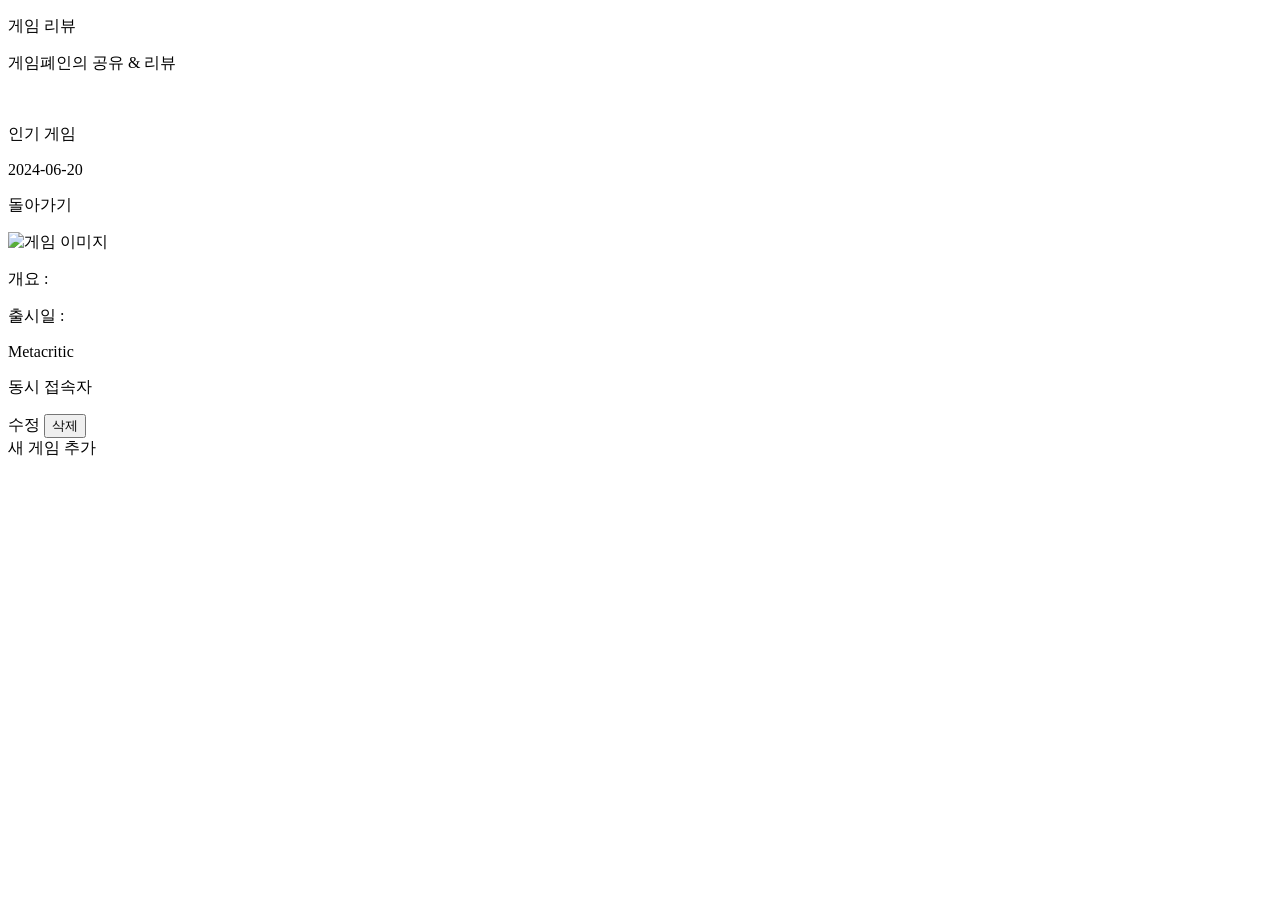
==== Spring_project/src/main/resources/templates/page/lee/Lee.html @ eb0d3835 "first commit" ====
<!DOCTYPE html>
<html lang="ko" xmlns:th="http://www.thymeleaf.org">
<head>
    <meta charset="UTF-8">
    <meta name="viewport" content="width=device-width, initial-scale=1.0">
    <title>Document</title>
    <link rel="stylesheet" th:href="@{/css/reset.css}">
    <link rel="stylesheet" th:href="@{/css/font.css}">
    <link rel="stylesheet" th:href="@{/css/subPageAll.css}">
    <link rel="stylesheet" th:href="@{/css/SeungYeop/seungyeop.css}">
    <script src="https://ajax.googleapis.com/ajax/libs/jquery/3.5.1/jquery.min.js"></script>
</head>
<body class="bodyBack_Lee">
<div th:replace="~{header/header :: header}"></div>
<section class="section_Lee">
    <div class="W100_Lee">
        <div class="W100_Lee">
            <div>
                <p class="section_subTitle_header_Lee ">게임 리뷰</p>
            </div>
            <div class="section_subTitle_Lee">
                <p>게임폐인의 공유 & 리뷰</p>
            </div>
            <div class="section_Data_box_Lee Df_JB DF_AC">
                <div class="Df_JB DF_AC W100_Lee">
                    <div class="Df DF_AC">
                        <img th:src="@{/img/character.svg}" alt="" class="W24H24">
                        <p class="ml10_Color mt4_3">인기 게임</p>
                        <p class="ml10_Color">2024-06-20</p>
                    </div>
                    <div class="Color">
                        <a th:href="@{/subpage}" >돌아가기</a>
                    </div>
                </div>
            </div>
        </div>
    </div>
    <div class="movie" th:if="${gamePage.hasContent()}" th:each="game : ${gamePage.content}">
        <div class="movie_div">
            <div class="header">
                <div class="header_border">
                    <div class="header_demon01">
                        <p th:text="${game.estitle}"></p>
                    </div>
                    <div class="header_demon02">
                        <p th:text="${game.essubtitle}"></p>
                    </div>
                </div>
            </div>
            <div class="body">
                <div class="body_img_box">
                    <img class="body_img_demon" th:src="@{${game.esimageurl}}" alt="게임 이미지">
                </div>
            </div>
            <div class="footer">
                <div class="footer_summary">
                    <div class="footer_summary02">
                        <p> 개요 :</p>
                        <p th:text="${game.esgenre}"></p>
                        <p th:text="${game.escountry}"></p>
                        <p th:text="${game.esduration}"></p>
                    </div>
                    <div class="footer_summary03">
                        <p> 출시일 :</p>
                        <p th:text="${game.esissue}"></p>
                    </div>
                    <div class="footer_summary04">
                        <p> Metacritic </p>
                        <p class="pentagram"></p>
                        <p th:text="${game.esmetacritic}"></p>
                    </div>
                    <div class="footer_summary05">
                        <p> 동시 접속자 </p>
                        <p th:text="${game.esaccessor}"></p>
                    </div>
                </div>
                <div>
                    <a th:href="@{/eunseok/game/{id}(id=${game.id})}">수정</a>
                    <form th:action="@{/eunseok/game/{id}/delete(id=${game.id})}" method="post" style="display:inline;">
                        <input type="hidden" name="_method" value="DELETE" />
                        <button type="submit">삭제</button>
                    </form>
                </div>
            </div>
        </div>
    </div>
    <div class="text-center">
        <a th:href="@{/eunseok/game/new}">새 게임 추가</a>
    </div>
</section>
</body>
</html>
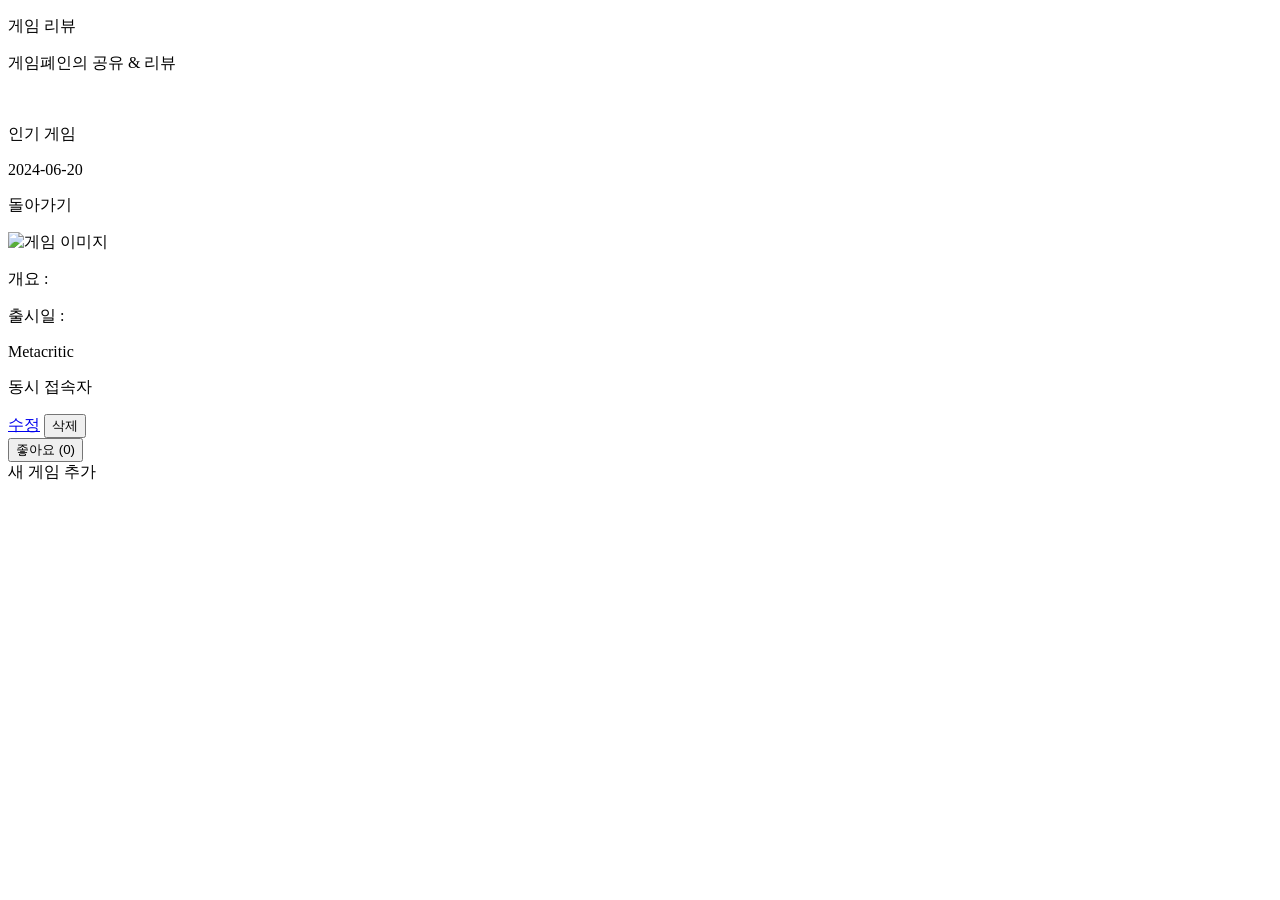
==== commit 38c6ae76: "Lee" ====
--- a/Spring_project/src/main/resources/templates/page/lee/Lee.html
+++ b/Spring_project/src/main/resources/templates/page/lee/Lee.html
@@ -12,6 +12,7 @@
 </head>
 <body class="bodyBack_Lee">
 <div th:replace="~{header/header :: header}"></div>
+
 <section class="section_Lee">
     <div class="W100_Lee">
         <div class="W100_Lee">
@@ -29,7 +30,7 @@
                         <p class="ml10_Color">2024-06-20</p>
                     </div>
                     <div class="Color">
-                        <a th:href="@{/subpage}" >돌아가기</a>
+                        <a th:href="@{/subpage}">돌아가기</a>
                     </div>
                 </div>
             </div>
@@ -49,7 +50,7 @@
             </div>
             <div class="body">
                 <div class="body_img_box">
-                    <img class="body_img_demon" th:src="@{${game.esimageurl}}" alt="게임 이미지">
+                    <img class="body_img_demon" th:src="${game.esimageurl}" alt="게임 이미지">
                 </div>
             </div>
             <div class="footer">
@@ -75,11 +76,14 @@
                     </div>
                 </div>
                 <div>
-                    <a th:href="@{/eunseok/game/{id}(id=${game.id})}">수정</a>
-                    <form th:action="@{/eunseok/game/{id}/delete(id=${game.id})}" method="post" style="display:inline;">
+                    <a class="edit-link" data-id="${game.id}">수정</a>
+                    <form class="delete-form" method="post" style="display:inline;">
                         <input type="hidden" name="_method" value="DELETE" />
                         <button type="submit">삭제</button>
                     </form>
+                </div>
+                <div>
+                    <button class="like-button" data-id="${game.id}">좋아요 (<span th:text="${game.likes}">0</span>)</button>
                 </div>
             </div>
         </div>
@@ -88,5 +92,37 @@
         <a th:href="@{/eunseok/game/new}">새 게임 추가</a>
     </div>
 </section>
+<script>
+    document.addEventListener('DOMContentLoaded', function () {
+        document.querySelectorAll('.edit-link').forEach(link => {
+            const gameId = link.getAttribute('data-id');
+            link.setAttribute('href', `/eunseok/game/${gameId}`);
+        });
+
+        document.querySelectorAll('.delete-form').forEach(form => {
+            const gameId = form.previousElementSibling.getAttribute('data-id');
+            form.setAttribute('action', `/eunseok/game/${gameId}/delete`);
+        });
+
+        document.querySelectorAll('.like-button').forEach(button => {
+            button.addEventListener('click', function () {
+                const gameId = this.getAttribute('data-id');
+                fetch(`/eunseok/game/${gameId}/like`, {
+                    method: 'POST'
+                })
+                    .then(response => {
+                        if (response.ok) {
+                            const likeCountSpan = this.querySelector('span');
+                            likeCountSpan.textContent = parseInt(likeCountSpan.textContent) + 1;
+                            this.disabled = true; // 한 사람당 한 번만 누를 수 있도록 버튼 비활성화
+                        } else {
+                            console.error('Failed to like the game');
+                        }
+                    })
+                    .catch(error => console.error('Error:', error));
+            });
+        });
+    });
+</script>
 </body>
 </html>
